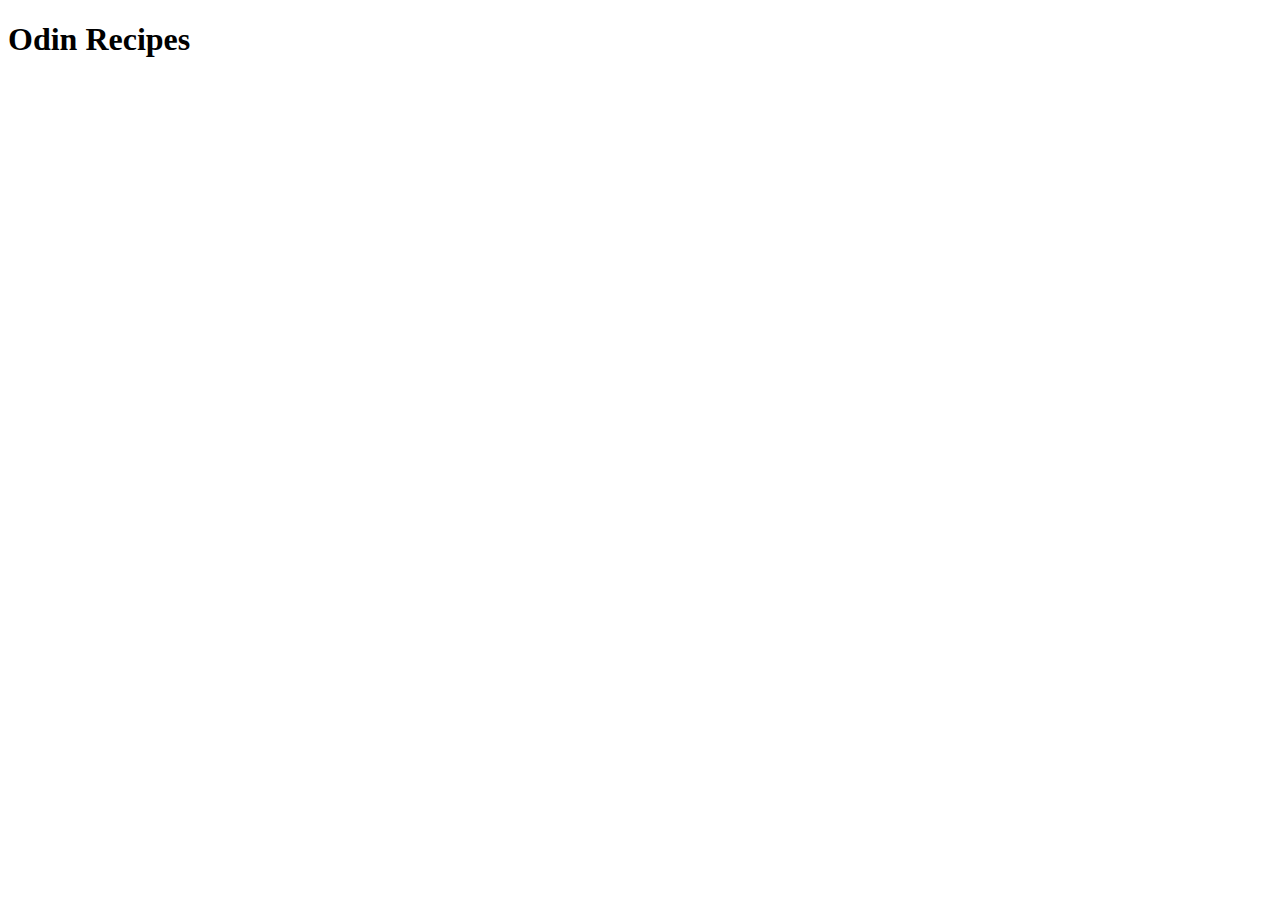
==== index.html @ 06b72922 "Initialize index.html with boilerplate" ====
<!DOCTYPE html>
<html lang="en">
<head>
    <meta charset="UTF-8">
    <meta name="viewport" content="width=device-width, initial-scale=1.0">
    <title>Odin Recipes</title>
</head>

<body>
    <h1>Odin Recipes</h1>
</body>
</html>
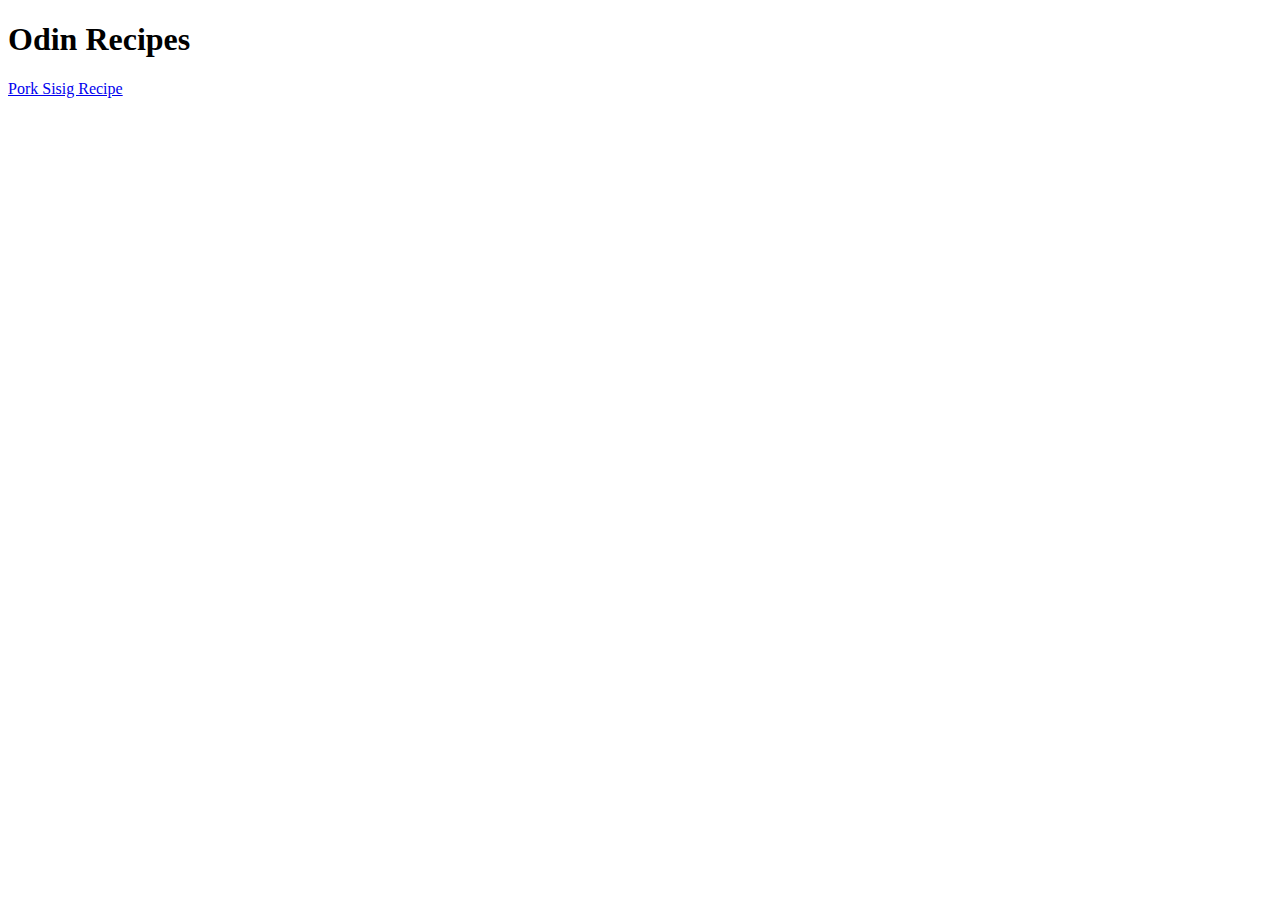
==== commit 553bdaa0: "Add link to sisig recipe" ====
--- a/index.html
+++ b/index.html
@@ -8,5 +8,7 @@
 
 <body>
     <h1>Odin Recipes</h1>
+
+    <a href="recipes\sisig.html">Pork Sisig Recipe</a>
 </body>
 </html>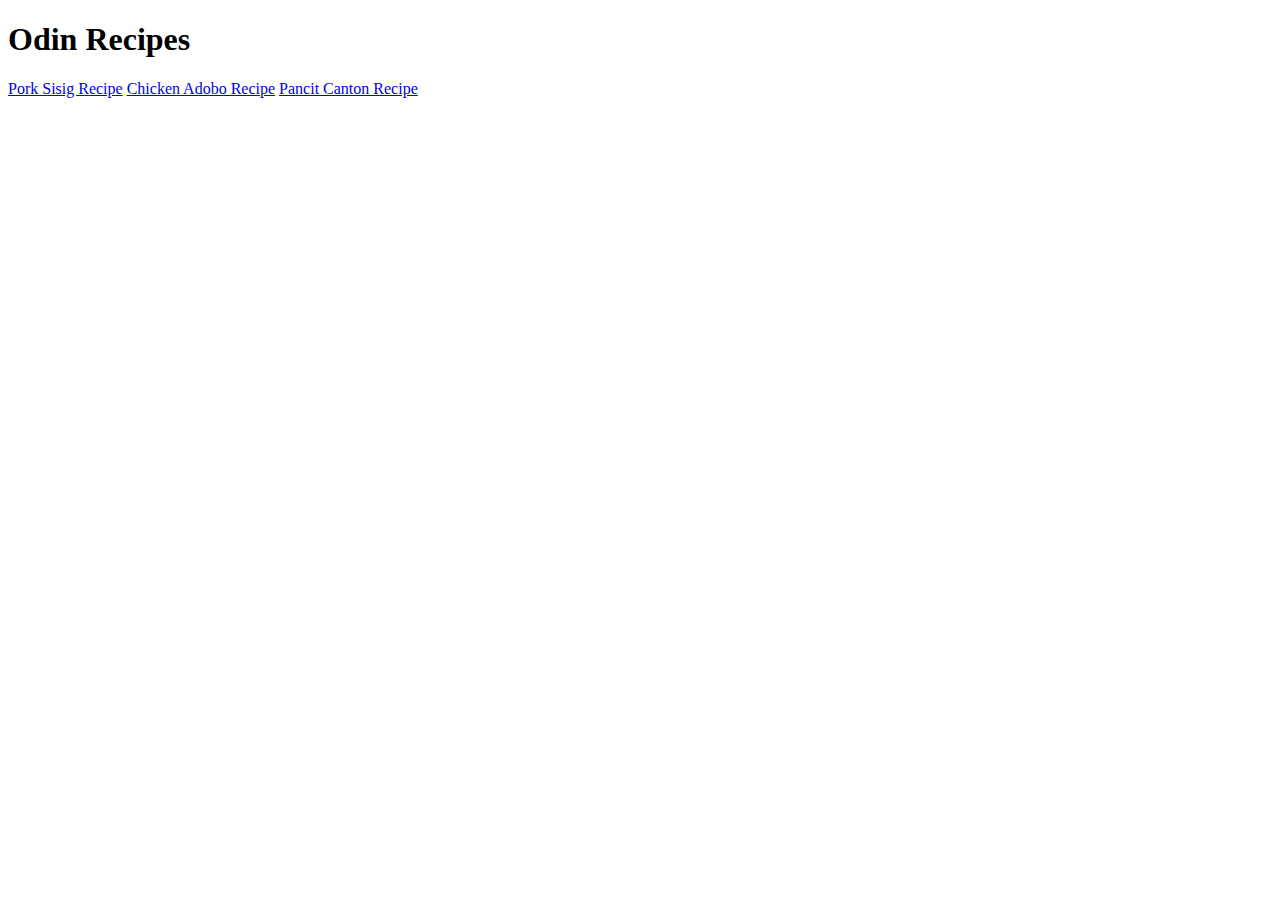
==== commit 69adac49: "Add links to Adobo and Pancit Canton recipes" ====
--- a/index.html
+++ b/index.html
@@ -10,5 +10,7 @@
     <h1>Odin Recipes</h1>
 
     <a href="recipes\sisig.html">Pork Sisig Recipe</a>
+    <a href="recipes\chicken_adobo.html">Chicken Adobo Recipe</a>
+    <a href="recipes\pancit_canton.html">Pancit Canton Recipe</a>
 </body>
 </html>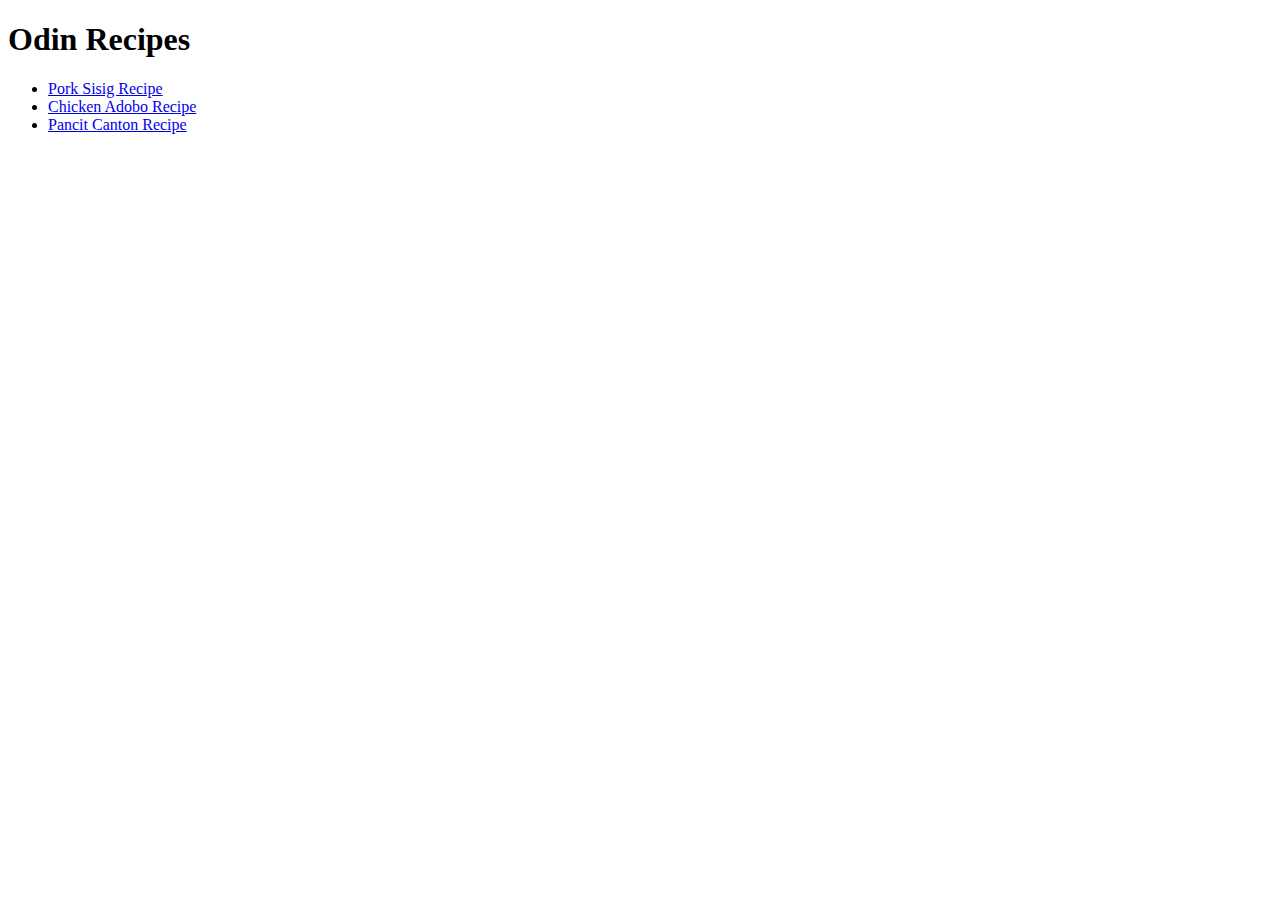
==== commit f7cd5e93: "Place the links into a list" ====
--- a/index.html
+++ b/index.html
@@ -9,8 +9,10 @@
 <body>
     <h1>Odin Recipes</h1>
 
-    <a href="recipes\sisig.html">Pork Sisig Recipe</a>
-    <a href="recipes\chicken_adobo.html">Chicken Adobo Recipe</a>
-    <a href="recipes\pancit_canton.html">Pancit Canton Recipe</a>
+    <ul>
+        <li><a href="recipes\sisig.html">Pork Sisig Recipe</a></li>
+        <li><a href="recipes\chicken_adobo.html">Chicken Adobo Recipe</a></li>
+        <li><a href="recipes\pancit_canton.html">Pancit Canton Recipe</a></li>
+    </ul>
 </body>
 </html>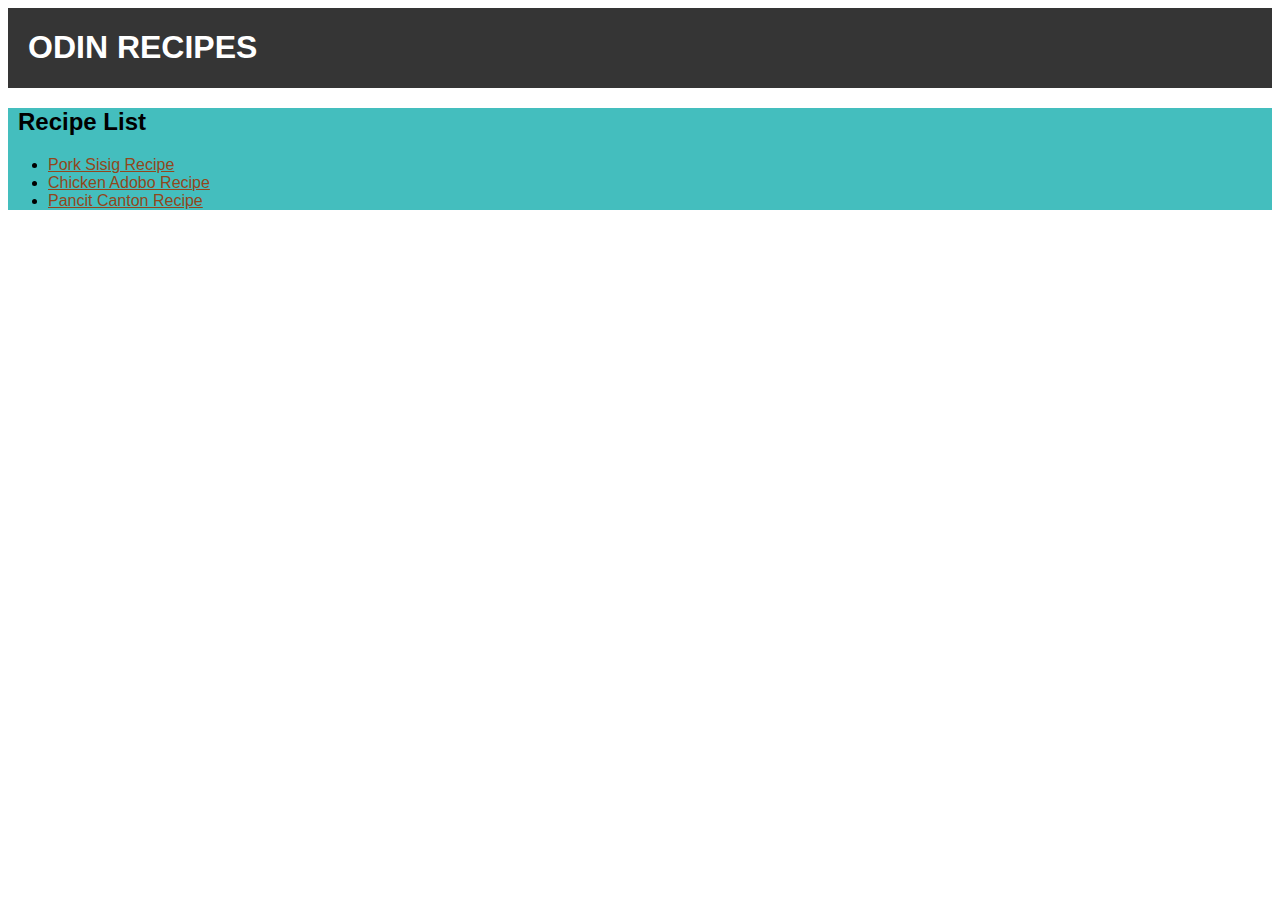
==== commit 54807c7c: "Add styling to index.html" ====
--- a/index.html
+++ b/index.html
@@ -4,15 +4,23 @@
     <meta charset="UTF-8">
     <meta name="viewport" content="width=device-width, initial-scale=1.0">
     <title>Odin Recipes</title>
+
+    <link rel="stylesheet" href="style.css">
 </head>
 
 <body>
-    <h1>Odin Recipes</h1>
-
-    <ul>
-        <li><a href="recipes\sisig.html">Pork Sisig Recipe</a></li>
-        <li><a href="recipes\chicken_adobo.html">Chicken Adobo Recipe</a></li>
-        <li><a href="recipes\pancit_canton.html">Pancit Canton Recipe</a></li>
-    </ul>
+    <div>
+        <div class="banner">
+            <h1 class="padding-left">ODIN RECIPES</h1>
+        </div>
+        <div class="recipes">
+            <h2 style="margin-left: 10px;">Recipe List</h2>
+        <ul>
+            <li><a href="recipes\sisig.html">Pork Sisig Recipe</a></li>
+            <li><a href="recipes\chicken_adobo.html">Chicken Adobo Recipe</a></li>
+            <li><a href="recipes\pancit_canton.html">Pancit Canton Recipe</a></li>
+        </ul>
+        </div>
+    </div>
 </body>
 </html>--- a/style.css
+++ b/style.css
@@ -0,0 +1,33 @@
+div {
+    font-family: Arial, Helvetica, sans-serif;
+} 
+
+.banner {
+    background-color: rgb(53, 53, 53);
+    color: white;
+    overflow: hidden;
+}
+
+.banner .padding-left {
+    margin-left: 20px;
+}
+
+.recipes {
+    background-color: rgb(68, 190, 190);
+}
+
+.recipes a:link {
+    color: rgb(145, 71, 28);
+}
+
+.recipes a:visited {
+    color: rgb(100, 100, 100);
+}
+
+.recipes a:hover {
+    color: blue;
+}
+
+.recipes a:active {
+    color: rgb(18, 131, 33);
+}